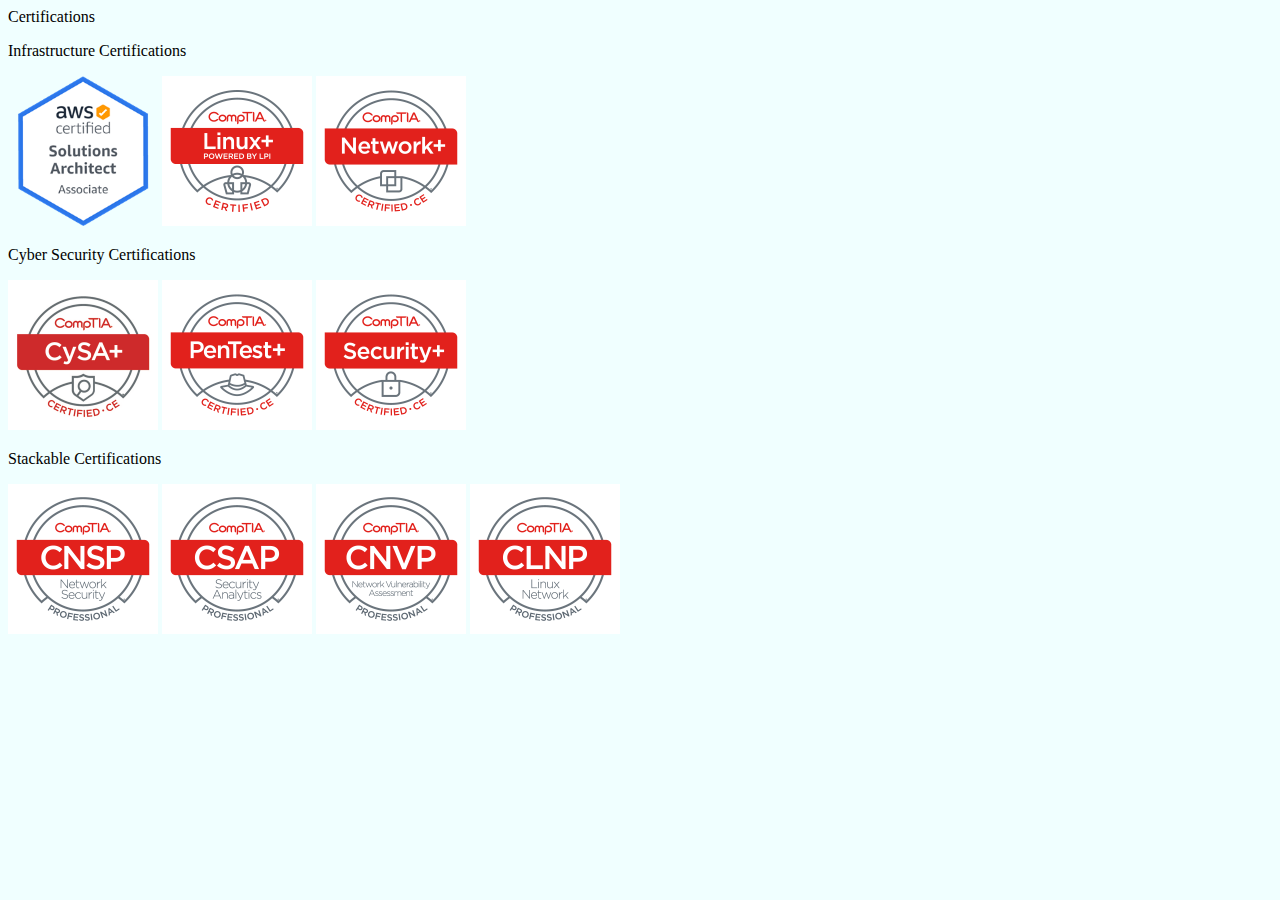
==== certifications.html @ 901233f9 "added line breaks" ====
<!DOCTYPE html>
<html>
        <link href="css/certstyle.css" type="text/css" rel="stylesheet">
        <!-- <link rel="stylesheet" href="css/certstyle.css"> -->
    <head>
        Certifications
    </head>
    <body>
        <div certs>
        <infra><p>Infrastructure Certifications 
            <p><a href="https://www.certmetrics.com/amazon/public/badge.aspx?i=1&t=c&d=2018-09-21&ci=AWS00575149"><img src="images/awssaa.png" alt="AWS Certified Solutions Architect: Associate"></a>
            <a href="https://www.youracclaim.com/badges/cf845ffd-d874-4530-9307-5c6552271af9"><img src="images/Linux.png" alt= "Linux+"></a>
            <a href="https://www.youracclaim.com/badges/6844122e-2596-4dd2-a9b9-51433120eb02"><img src="images/Network.png" alt= "Network+"></a>        
        </infra>
        <cyber><p>Cyber Security Certifications
            <p><a href="https://www.youracclaim.com/badges/052fb5d4-0718-4d60-85f2-aed0a5e5ccd9"><img src="images/CySA.png" alt= "CySA+"></a>
            <a href="https://www.youracclaim.com/badges/2d72548a-27ff-4588-a4a1-85b9d0defe54"><img src="images/pentest.png" alt= "Pentest+"></a>
            <a href="https://www.youracclaim.com/badges/d0296b21-2df0-49b6-88f1-7109787483db"><img src="images/Security.png" alt= "Security+"></a>
        </cyber>    
        <stackable><p>Stackable Certifications
            <p><a href="https://www.youracclaim.com/badges/64d653d2-b389-4d20-9867-36be7a0d19fd"><img src="images/CNSP.png" alt= "CNSP"></a>
            <a href="https://www.youracclaim.com/badges/3d43f27c-264f-4040-97a8-07d44edf7731"><img src="images/CSAP.png" alt= "CSAP"></a>
            <a href="https://www.youracclaim.com/badges/9a588ed8-5b4a-4946-b381-684eef4a5bbe"><img src="images/CNVP.png" alt= "CNVP"></a>
            <a href="https://www.youracclaim.com/badges/23fe82e9-9428-4bb9-b159-a3d030ec2f6b"><img src="images/CLNP.png" alt= "CLNP"></a>
        </stackable>
        </div>
    </body>
</html>
---- css/certstyle.css ----
img {
    max-width: 150px;
}
html{
    background-color: azure
}

infra{
    max-width: 300px;
}

cyber {
    max-width: 300px;
}

stackable {
    max-width: 300px;
}
---- css/certstyle.css ----
img {
    max-width: 150px;
}
html{
    background-color: azure
}

infra{
    max-width: 300px;
}

cyber {
    max-width: 300px;
}

stackable {
    max-width: 300px;
}
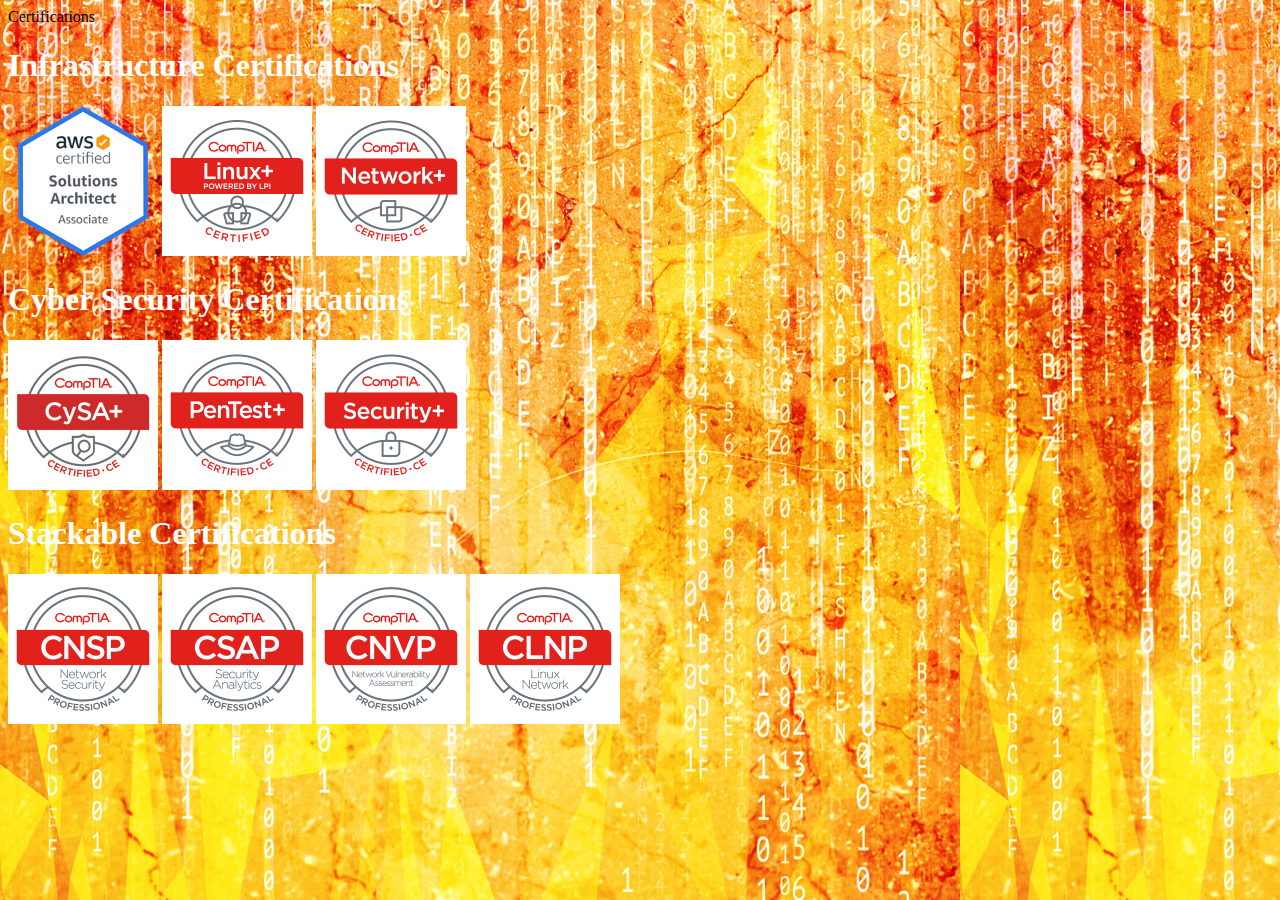
==== commit 0ba6d3a0: "white text" ====
--- a/certifications.html
+++ b/certifications.html
@@ -7,17 +7,17 @@
     </head>
     <body>
         <div certs>
-        <infra><p>Infrastructure Certifications 
+        <infra><p><h1>Infrastructure Certifications</h1>
             <p><a href="https://www.certmetrics.com/amazon/public/badge.aspx?i=1&t=c&d=2018-09-21&ci=AWS00575149"><img src="images/awssaa.png" alt="AWS Certified Solutions Architect: Associate"></a>
             <a href="https://www.youracclaim.com/badges/cf845ffd-d874-4530-9307-5c6552271af9"><img src="images/Linux.png" alt= "Linux+"></a>
             <a href="https://www.youracclaim.com/badges/6844122e-2596-4dd2-a9b9-51433120eb02"><img src="images/Network.png" alt= "Network+"></a>        
         </infra>
-        <cyber><p>Cyber Security Certifications
+        <cyber><p><h1>Cyber Security Certifications</h1>
             <p><a href="https://www.youracclaim.com/badges/052fb5d4-0718-4d60-85f2-aed0a5e5ccd9"><img src="images/CySA.png" alt= "CySA+"></a>
             <a href="https://www.youracclaim.com/badges/2d72548a-27ff-4588-a4a1-85b9d0defe54"><img src="images/pentest.png" alt= "Pentest+"></a>
             <a href="https://www.youracclaim.com/badges/d0296b21-2df0-49b6-88f1-7109787483db"><img src="images/Security.png" alt= "Security+"></a>
         </cyber>    
-        <stackable><p>Stackable Certifications
+        <stackable><p><h1>Stackable Certifications</h1>
             <p><a href="https://www.youracclaim.com/badges/64d653d2-b389-4d20-9867-36be7a0d19fd"><img src="images/CNSP.png" alt= "CNSP"></a>
             <a href="https://www.youracclaim.com/badges/3d43f27c-264f-4040-97a8-07d44edf7731"><img src="images/CSAP.png" alt= "CSAP"></a>
             <a href="https://www.youracclaim.com/badges/9a588ed8-5b4a-4946-b381-684eef4a5bbe"><img src="images/CNVP.png" alt= "CNVP"></a>
--- a/css/certstyle.css
+++ b/css/certstyle.css
@@ -2,17 +2,31 @@
     max-width: 150px;
 }
 html{
-    background-color: azure
+    background-color: azure;
+    max-width: 960px;
 }
 
-infra{
-    max-width: 300px;
+body infra{
+    float: left;
+    align-items: left;
 }
 
-cyber {
-    max-width: 300px;
+body cyber{
+    float: right;
+    align-items: right;
 }
 
-stackable {
-    max-width: 300px;
+body stackable{
+    float: center;
+    align-items: center;
+}
+
+html {
+    background-image: url("../images/certbg.jpg");
+    background-size: cover;
+    width: 960px;
+}
+h1 {
+    font-size: 40;
+    color: white;
 }--- a/css/certstyle.css
+++ b/css/certstyle.css
@@ -2,17 +2,31 @@
     max-width: 150px;
 }
 html{
-    background-color: azure
+    background-color: azure;
+    max-width: 960px;
 }
 
-infra{
-    max-width: 300px;
+body infra{
+    float: left;
+    align-items: left;
 }
 
-cyber {
-    max-width: 300px;
+body cyber{
+    float: right;
+    align-items: right;
 }
 
-stackable {
-    max-width: 300px;
+body stackable{
+    float: center;
+    align-items: center;
+}
+
+html {
+    background-image: url("../images/certbg.jpg");
+    background-size: cover;
+    width: 960px;
+}
+h1 {
+    font-size: 40;
+    color: white;
 }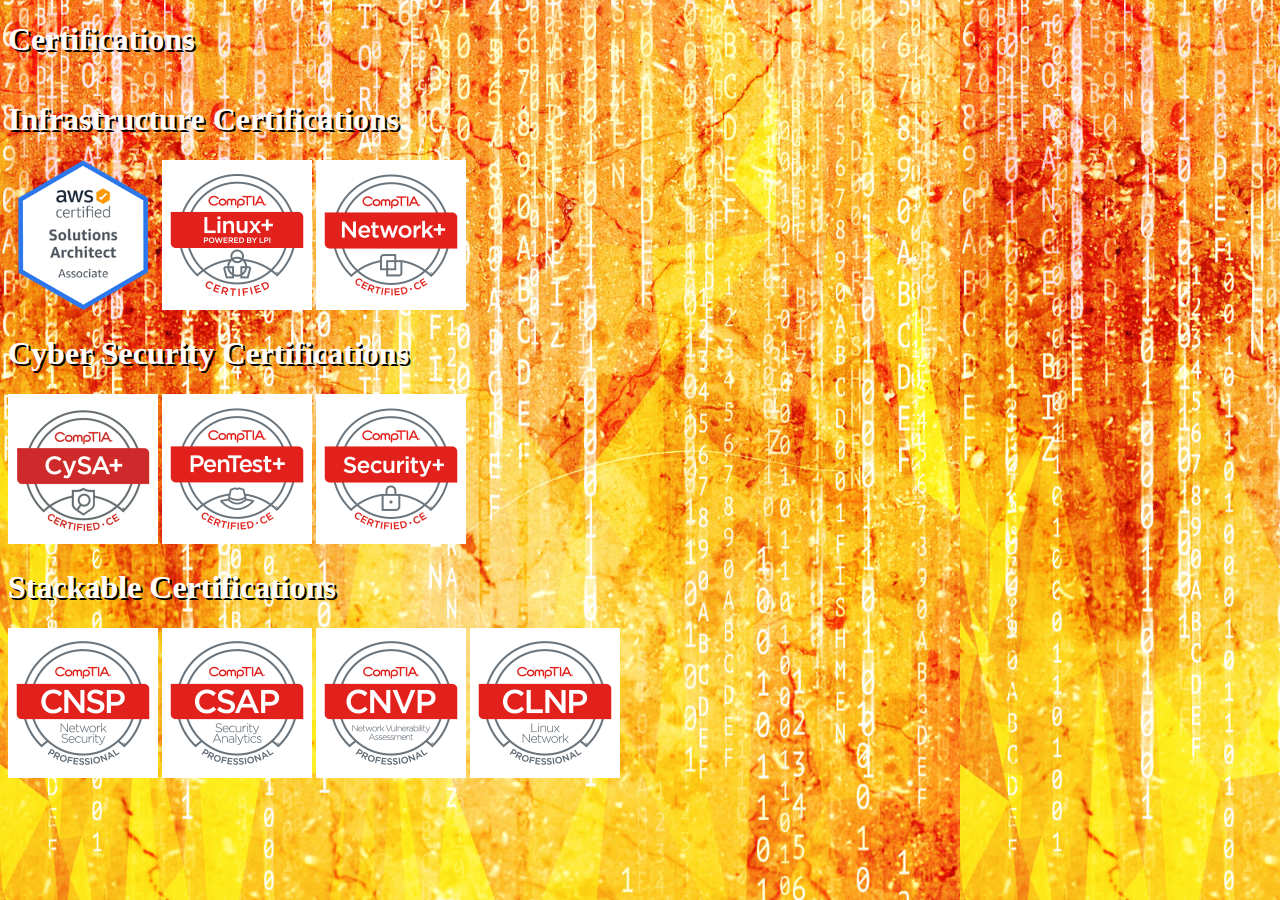
==== commit 1a734324: "shadow text" ====
--- a/certifications.html
+++ b/certifications.html
@@ -3,7 +3,7 @@
         <link href="css/certstyle.css" type="text/css" rel="stylesheet">
         <!-- <link rel="stylesheet" href="css/certstyle.css"> -->
     <head>
-        Certifications
+        <h1>Certifications</h1>
     </head>
     <body>
         <div certs>
--- a/css/certstyle.css
+++ b/css/certstyle.css
@@ -27,6 +27,7 @@
     width: 960px;
 }
 h1 {
-    font-size: 40;
+    font-size: 60;
     color: white;
+    text-shadow: 2px 2px black;
 }--- a/css/certstyle.css
+++ b/css/certstyle.css
@@ -27,6 +27,7 @@
     width: 960px;
 }
 h1 {
-    font-size: 40;
+    font-size: 60;
     color: white;
+    text-shadow: 2px 2px black;
 }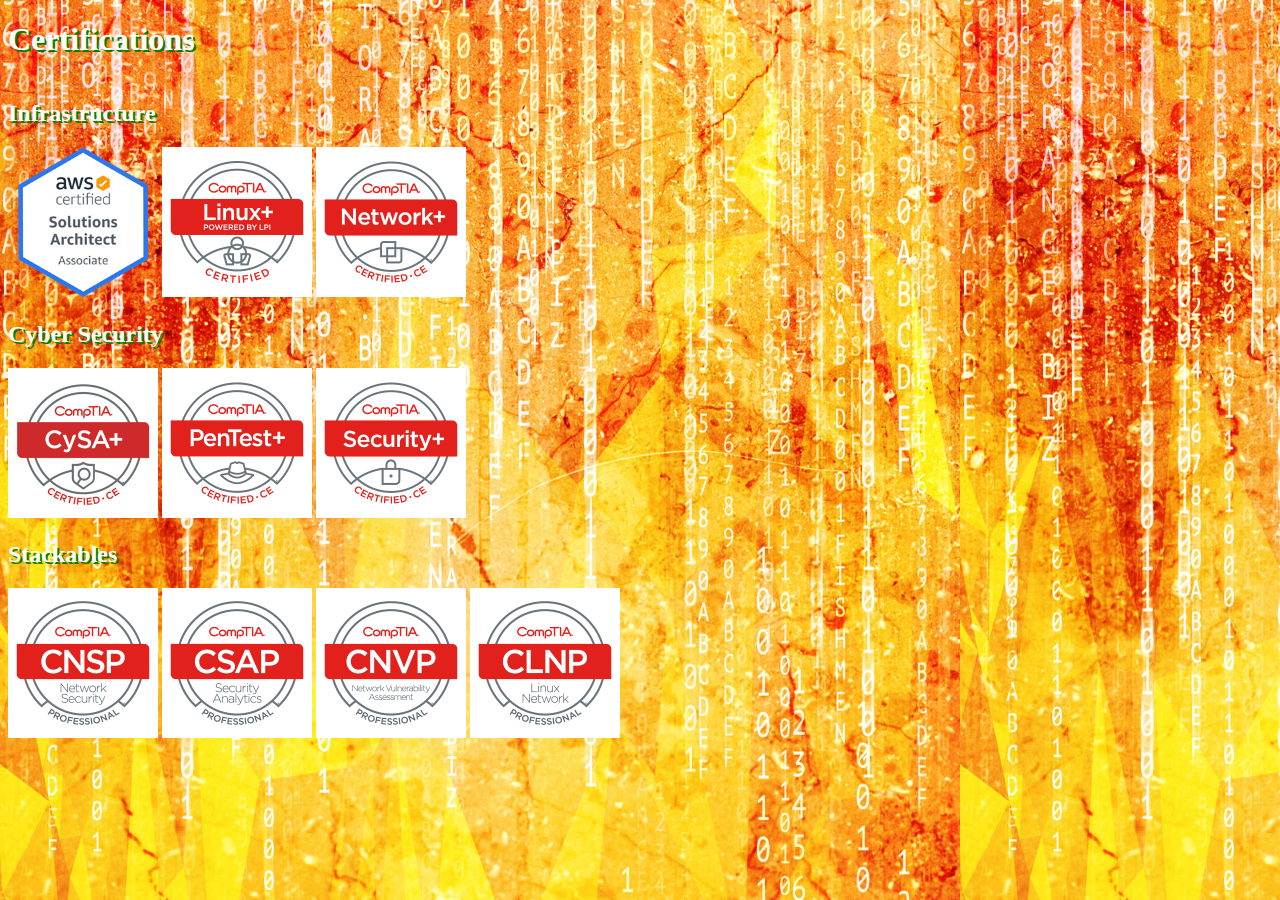
==== commit 5633eb53: "bolder greener font" ====
--- a/certifications.html
+++ b/certifications.html
@@ -7,17 +7,17 @@
     </head>
     <body>
         <div certs>
-        <infra><p><h1>Infrastructure Certifications</h1>
+        <infra><p><h2>Infrastructure</h2>
             <p><a href="https://www.certmetrics.com/amazon/public/badge.aspx?i=1&t=c&d=2018-09-21&ci=AWS00575149"><img src="images/awssaa.png" alt="AWS Certified Solutions Architect: Associate"></a>
             <a href="https://www.youracclaim.com/badges/cf845ffd-d874-4530-9307-5c6552271af9"><img src="images/Linux.png" alt= "Linux+"></a>
             <a href="https://www.youracclaim.com/badges/6844122e-2596-4dd2-a9b9-51433120eb02"><img src="images/Network.png" alt= "Network+"></a>        
         </infra>
-        <cyber><p><h1>Cyber Security Certifications</h1>
+        <cyber><p><h2>Cyber Security</h2>
             <p><a href="https://www.youracclaim.com/badges/052fb5d4-0718-4d60-85f2-aed0a5e5ccd9"><img src="images/CySA.png" alt= "CySA+"></a>
             <a href="https://www.youracclaim.com/badges/2d72548a-27ff-4588-a4a1-85b9d0defe54"><img src="images/pentest.png" alt= "Pentest+"></a>
             <a href="https://www.youracclaim.com/badges/d0296b21-2df0-49b6-88f1-7109787483db"><img src="images/Security.png" alt= "Security+"></a>
         </cyber>    
-        <stackable><p><h1>Stackable Certifications</h1>
+        <stackable><p><h2>Stackables</h2>
             <p><a href="https://www.youracclaim.com/badges/64d653d2-b389-4d20-9867-36be7a0d19fd"><img src="images/CNSP.png" alt= "CNSP"></a>
             <a href="https://www.youracclaim.com/badges/3d43f27c-264f-4040-97a8-07d44edf7731"><img src="images/CSAP.png" alt= "CSAP"></a>
             <a href="https://www.youracclaim.com/badges/9a588ed8-5b4a-4946-b381-684eef4a5bbe"><img src="images/CNVP.png" alt= "CNVP"></a>
--- a/css/certstyle.css
+++ b/css/certstyle.css
@@ -26,8 +26,15 @@
     background-size: cover;
     width: 960px;
 }
-h1 {
+h1{
+    font-weight: bold;
+    font-size: 80;
+    color: white;
+    text-shadow: 2px 2px green;
+}
+h2{
+    font-weight: bold;
     font-size: 60;
     color: white;
-    text-shadow: 2px 2px black;
+    text-shadow: 2px 2px green;
 }--- a/css/certstyle.css
+++ b/css/certstyle.css
@@ -26,8 +26,15 @@
     background-size: cover;
     width: 960px;
 }
-h1 {
+h1{
+    font-weight: bold;
+    font-size: 80;
+    color: white;
+    text-shadow: 2px 2px green;
+}
+h2{
+    font-weight: bold;
     font-size: 60;
     color: white;
-    text-shadow: 2px 2px black;
+    text-shadow: 2px 2px green;
 }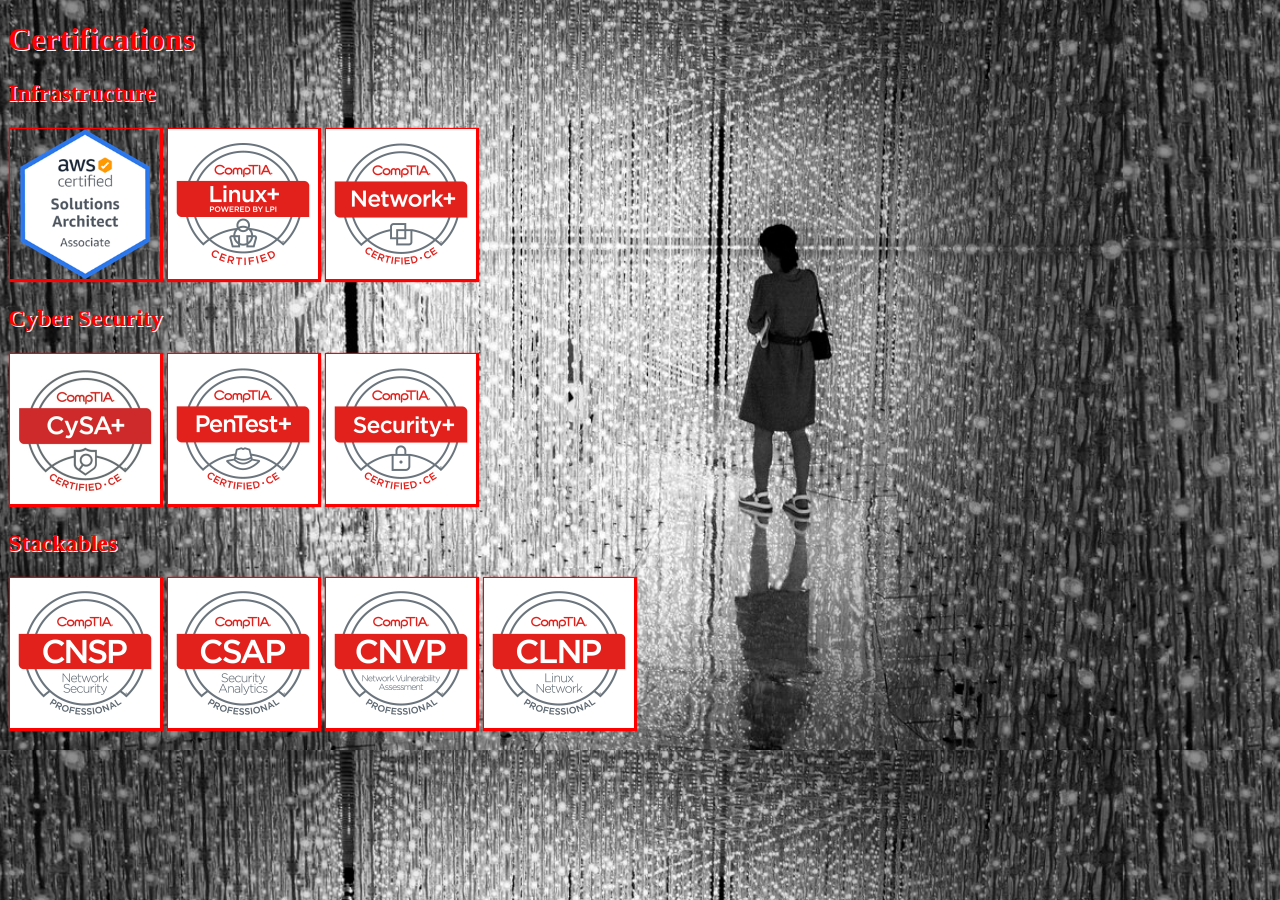
==== commit 0e250d0d: "this is a garbage site for garbage people" ====
--- a/certifications.html
+++ b/certifications.html
@@ -7,7 +7,7 @@
     </head>
     <body>
         <div certs>
-        <infra><p><h2>Infrastructure</h2>
+        <infra><p><h2> Infrastructure</h2>
             <p><a href="https://www.certmetrics.com/amazon/public/badge.aspx?i=1&t=c&d=2018-09-21&ci=AWS00575149"><img src="images/awssaa.png" alt="AWS Certified Solutions Architect: Associate"></a>
             <a href="https://www.youracclaim.com/badges/cf845ffd-d874-4530-9307-5c6552271af9"><img src="images/Linux.png" alt= "Linux+"></a>
             <a href="https://www.youracclaim.com/badges/6844122e-2596-4dd2-a9b9-51433120eb02"><img src="images/Network.png" alt= "Network+"></a>        
--- a/css/certstyle.css
+++ b/css/certstyle.css
@@ -1,40 +1,33 @@
 img {
     max-width: 150px;
+    box-shadow: 1px 1px 1px 2px red;
+    padding: 0px;
+    margin: 2px;
 }
 html{
     background-color: azure;
     max-width: 960px;
 }
 
-body infra{
-    float: left;
-    align-items: left;
-}
-
-body cyber{
-    float: right;
-    align-items: right;
-}
-
-body stackable{
-    float: center;
-    align-items: center;
-}
-
 html {
     background-image: url("../images/certbg.jpg");
     background-size: cover;
     width: 960px;
+
 }
 h1{
-    font-weight: bold;
+    /* font-weight: ; */
     font-size: 80;
-    color: white;
-    text-shadow: 2px 2px green;
+    color: red;
+    text-shadow: 1px 1px white;
 }
 h2{
     font-weight: bold;
     font-size: 60;
-    color: white;
-    text-shadow: 2px 2px green;
+    color: red;
+    text-shadow: 1px 1px white;
+}
+
+cyber{
+    float:right;
 }--- a/css/certstyle.css
+++ b/css/certstyle.css
@@ -1,40 +1,33 @@
 img {
     max-width: 150px;
+    box-shadow: 1px 1px 1px 2px red;
+    padding: 0px;
+    margin: 2px;
 }
 html{
     background-color: azure;
     max-width: 960px;
 }
 
-body infra{
-    float: left;
-    align-items: left;
-}
-
-body cyber{
-    float: right;
-    align-items: right;
-}
-
-body stackable{
-    float: center;
-    align-items: center;
-}
-
 html {
     background-image: url("../images/certbg.jpg");
     background-size: cover;
     width: 960px;
+
 }
 h1{
-    font-weight: bold;
+    /* font-weight: ; */
     font-size: 80;
-    color: white;
-    text-shadow: 2px 2px green;
+    color: red;
+    text-shadow: 1px 1px white;
 }
 h2{
     font-weight: bold;
     font-size: 60;
-    color: white;
-    text-shadow: 2px 2px green;
+    color: red;
+    text-shadow: 1px 1px white;
+}
+
+cyber{
+    float:right;
 }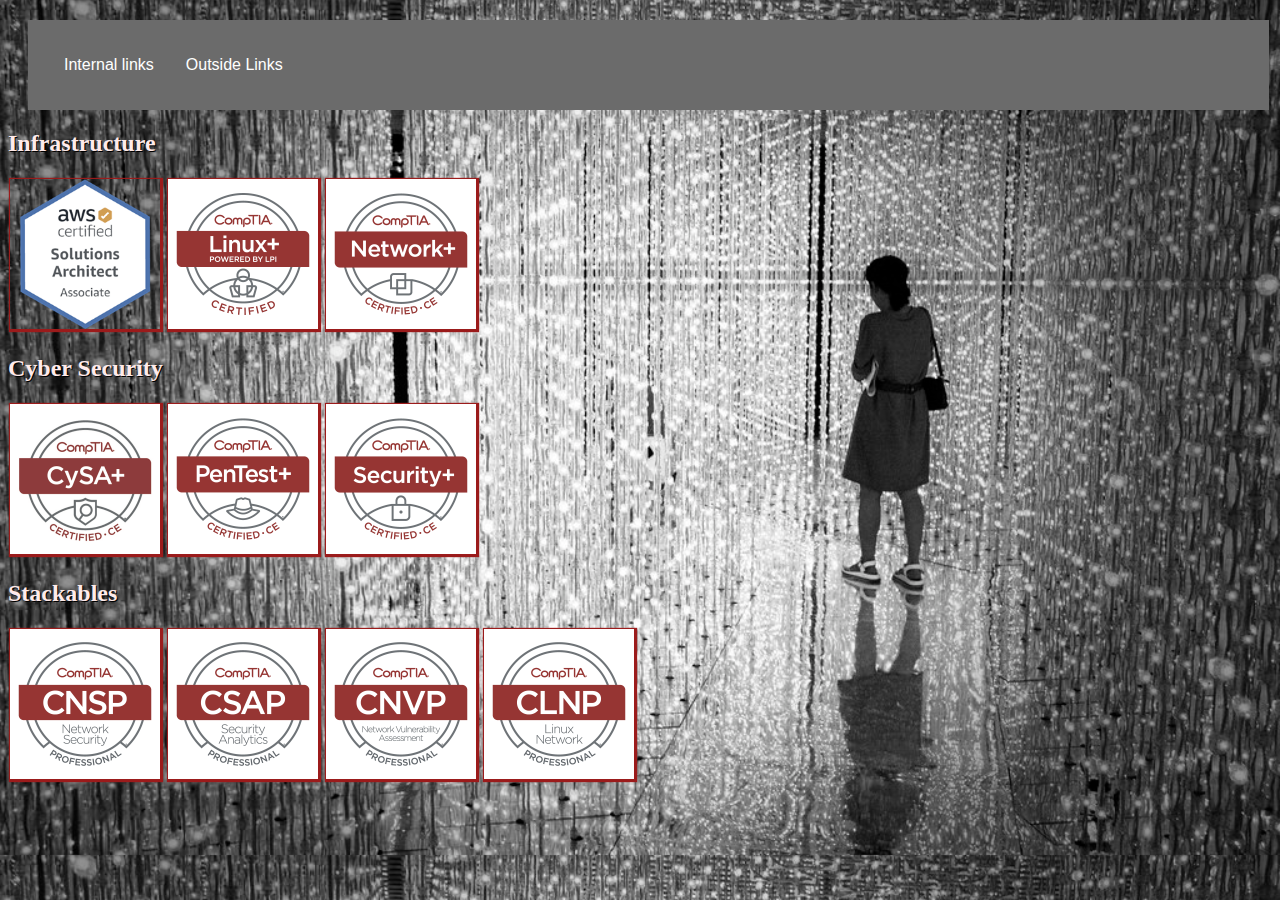
==== commit 1ad43e12: "committing most recent changes, I think mostly to html" ====
--- a/certifications.html
+++ b/certifications.html
@@ -1,28 +1,62 @@
 <!DOCTYPE html>
 <html>
-        <link href="css/certstyle.css" type="text/css" rel="stylesheet">
-        <!-- <link rel="stylesheet" href="css/certstyle.css"> -->
-    <head>
-        <h1>Certifications</h1>
-    </head>
-    <body>
-        <div certs>
-        <infra><p><h2> Infrastructure</h2>
-            <p><a href="https://www.certmetrics.com/amazon/public/badge.aspx?i=1&t=c&d=2018-09-21&ci=AWS00575149"><img src="images/awssaa.png" alt="AWS Certified Solutions Architect: Associate"></a>
-            <a href="https://www.youracclaim.com/badges/cf845ffd-d874-4530-9307-5c6552271af9"><img src="images/Linux.png" alt= "Linux+"></a>
-            <a href="https://www.youracclaim.com/badges/6844122e-2596-4dd2-a9b9-51433120eb02"><img src="images/Network.png" alt= "Network+"></a>        
+<link href="css/certstyle.css" type="text/css" rel="stylesheet">
+<header>
+    <div class="dropdown">
+        <button class="dropbtn">Internal links</button>
+        <div class="dropdown-content">
+            <a href="index.html">Home</a>
+            <a href="certifications.html">Certifications</a>
+            <a href="education.html"> Education</a>
+            <a href="employment.html">Employment History</a>
+        </div>
+    </div>
+    <div class="dropdown">
+        <button class="dropbtn">Outside Links</button>
+        <div class="dropdown-content">
+            <a href="https://www.linkedin.com/in/leeroy-king/">LinkedIn</a>
+            <a href="https://github.com/leeroywking">Github</a>
+            <a href="https://www.instagram.com/pogofwar/">Instagram</a>
+        </div>
+    </div>
+</header>
+
+<body>
+    <div certs>
+        <infra>
+            <p>
+                <p>
+                    <h2> Infrastructure</h2>
+                    <p><a href="https://www.certmetrics.com/amazon/public/badge.aspx?i=1&t=c&d=2018-09-21&ci=AWS00575149"><img
+                                src="images/awssaa.png" alt="AWS Certified Solutions Architect: Associate"></a>
+                        <a href="https://www.youracclaim.com/badges/cf845ffd-d874-4530-9307-5c6552271af9"><img
+                                src="images/Linux.png" alt="Linux+"></a>
+                        <a href="https://www.youracclaim.com/badges/6844122e-2596-4dd2-a9b9-51433120eb02"><img
+                                src="images/Network.png" alt="Network+"></a>
         </infra>
-        <cyber><p><h2>Cyber Security</h2>
-            <p><a href="https://www.youracclaim.com/badges/052fb5d4-0718-4d60-85f2-aed0a5e5ccd9"><img src="images/CySA.png" alt= "CySA+"></a>
-            <a href="https://www.youracclaim.com/badges/2d72548a-27ff-4588-a4a1-85b9d0defe54"><img src="images/pentest.png" alt= "Pentest+"></a>
-            <a href="https://www.youracclaim.com/badges/d0296b21-2df0-49b6-88f1-7109787483db"><img src="images/Security.png" alt= "Security+"></a>
-        </cyber>    
-        <stackable><p><h2>Stackables</h2>
-            <p><a href="https://www.youracclaim.com/badges/64d653d2-b389-4d20-9867-36be7a0d19fd"><img src="images/CNSP.png" alt= "CNSP"></a>
-            <a href="https://www.youracclaim.com/badges/3d43f27c-264f-4040-97a8-07d44edf7731"><img src="images/CSAP.png" alt= "CSAP"></a>
-            <a href="https://www.youracclaim.com/badges/9a588ed8-5b4a-4946-b381-684eef4a5bbe"><img src="images/CNVP.png" alt= "CNVP"></a>
-            <a href="https://www.youracclaim.com/badges/23fe82e9-9428-4bb9-b159-a3d030ec2f6b"><img src="images/CLNP.png" alt= "CLNP"></a>
+        <cyber>
+            <p>
+                <h2>Cyber Security</h2>
+                <p><a href="https://www.youracclaim.com/badges/052fb5d4-0718-4d60-85f2-aed0a5e5ccd9"><img
+                            src="images/CySA.png" alt="CySA+"></a>
+                    <a href="https://www.youracclaim.com/badges/2d72548a-27ff-4588-a4a1-85b9d0defe54"><img
+                            src="images/pentest.png" alt="Pentest+"></a>
+                    <a href="https://www.youracclaim.com/badges/d0296b21-2df0-49b6-88f1-7109787483db"><img
+                            src="images/Security.png" alt="Security+"></a>
+        </cyber>
+        <stackable>
+            <p>
+                <h2>Stackables</h2>
+                <p><a href="https://www.youracclaim.com/badges/64d653d2-b389-4d20-9867-36be7a0d19fd"><img
+                            src="images/CNSP.png" alt="CNSP"></a>
+                    <a href="https://www.youracclaim.com/badges/3d43f27c-264f-4040-97a8-07d44edf7731"><img
+                            src="images/CSAP.png" alt="CSAP"></a>
+                    <a href="https://www.youracclaim.com/badges/9a588ed8-5b4a-4946-b381-684eef4a5bbe"><img
+                            src="images/CNVP.png" alt="CNVP"></a>
+                    <a href="https://www.youracclaim.com/badges/23fe82e9-9428-4bb9-b159-a3d030ec2f6b"><img
+                            src="images/CLNP.png" alt="CLNP"></a>
         </stackable>
-        </div>
-    </body>
+    </div>
+</body>
+
 </html>--- a/css/certstyle.css
+++ b/css/certstyle.css
@@ -1,33 +1,79 @@
 img {
     max-width: 150px;
+    filter: grayscale(50%);
     box-shadow: 1px 1px 1px 2px red;
     padding: 0px;
     margin: 2px;
-}
-html{
-    background-color: azure;
-    max-width: 960px;
+
 }
 
 html {
     background-image: url("../images/certbg.jpg");
     background-size: cover;
-    width: 960px;
+}
 
-}
 h1{
     /* font-weight: ; */
     font-size: 80;
-    color: red;
-    text-shadow: 1px 1px white;
+    color: rgb(255, 235, 235);
+    text-shadow: 1px 1px black;
 }
 h2{
     font-weight: bold;
     font-size: 60;
-    color: red;
-    text-shadow: 1px 1px white;
+    color: rgb(255, 235, 235);
+    text-shadow: 1px 1px black;
 }
 
 cyber{
     float:right;
-}+}
+
+ /* Dropdown Button */
+ .dropbtn {
+    background-color: rgb(107, 107, 107);
+    color: white;
+    padding: 16px;
+    font-size: 16px;
+    border: none;
+  }
+  
+  /* The container <div> - needed to position the dropdown content */
+  .dropdown {
+    position: relative;
+    display: inline-block;
+    float: left;
+  }
+  
+  /* Dropdown Content (Hidden by Default) */
+  .dropdown-content {
+    display: none;
+    position: absolute;
+    background-color: #f1f1f1;
+    min-width: 560px;
+    box-shadow: 0px 8px 16px 0px rgba(0,0,0,0.2);
+    z-index: 1;
+  }
+  
+  /* Links inside the dropdown */
+  .dropdown-content a {
+    color: black;
+    padding: 12px 16px;
+    text-decoration: none;
+    display: block;
+  }
+  
+  /* Change color of dropdown links on hover */
+  .dropdown-content a:hover {background-color: #ddd;}
+  
+  /* Show the dropdown menu on hover */
+  .dropdown:hover .dropdown-content {display: block;}
+
+  header {
+    width: 95%;
+    background-color:rgb(107, 107, 107);
+    margin: 20px;
+    padding: 20px;
+    min-height: 50px;
+    max-width: 95%;
+  }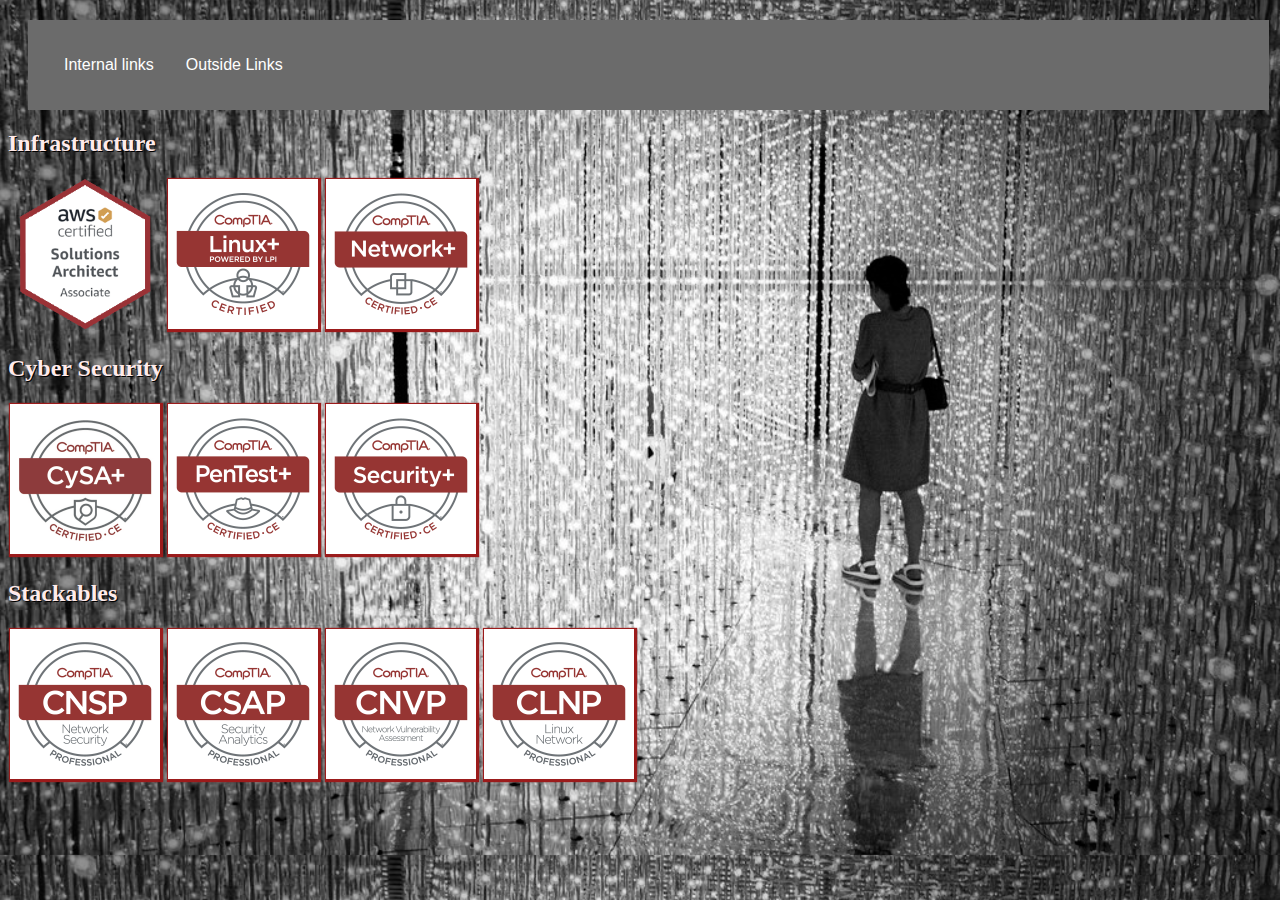
==== commit b871b2dd: "no border on awslogo for certs" ====
--- a/certifications.html
+++ b/certifications.html
@@ -27,7 +27,7 @@
             <p>
                 <p>
                     <h2> Infrastructure</h2>
-                    <p><a href="https://www.certmetrics.com/amazon/public/badge.aspx?i=1&t=c&d=2018-09-21&ci=AWS00575149"><img
+                    <p><a href="https://www.certmetrics.com/amazon/public/badge.aspx?i=1&t=c&d=2018-09-21&ci=AWS00575149"><img class="noborder"
                                 src="images/awssaa.png" alt="AWS Certified Solutions Architect: Associate"></a>
                         <a href="https://www.youracclaim.com/badges/cf845ffd-d874-4530-9307-5c6552271af9"><img
                                 src="images/Linux.png" alt="Linux+"></a>
--- a/css/certstyle.css
+++ b/css/certstyle.css
@@ -6,7 +6,9 @@
     margin: 2px;
 
 }
-
+img.noborder{
+  box-shadow: 0px 0px 0px 0px black; 
+}
 html {
     background-image: url("../images/certbg.jpg");
     background-size: cover;
